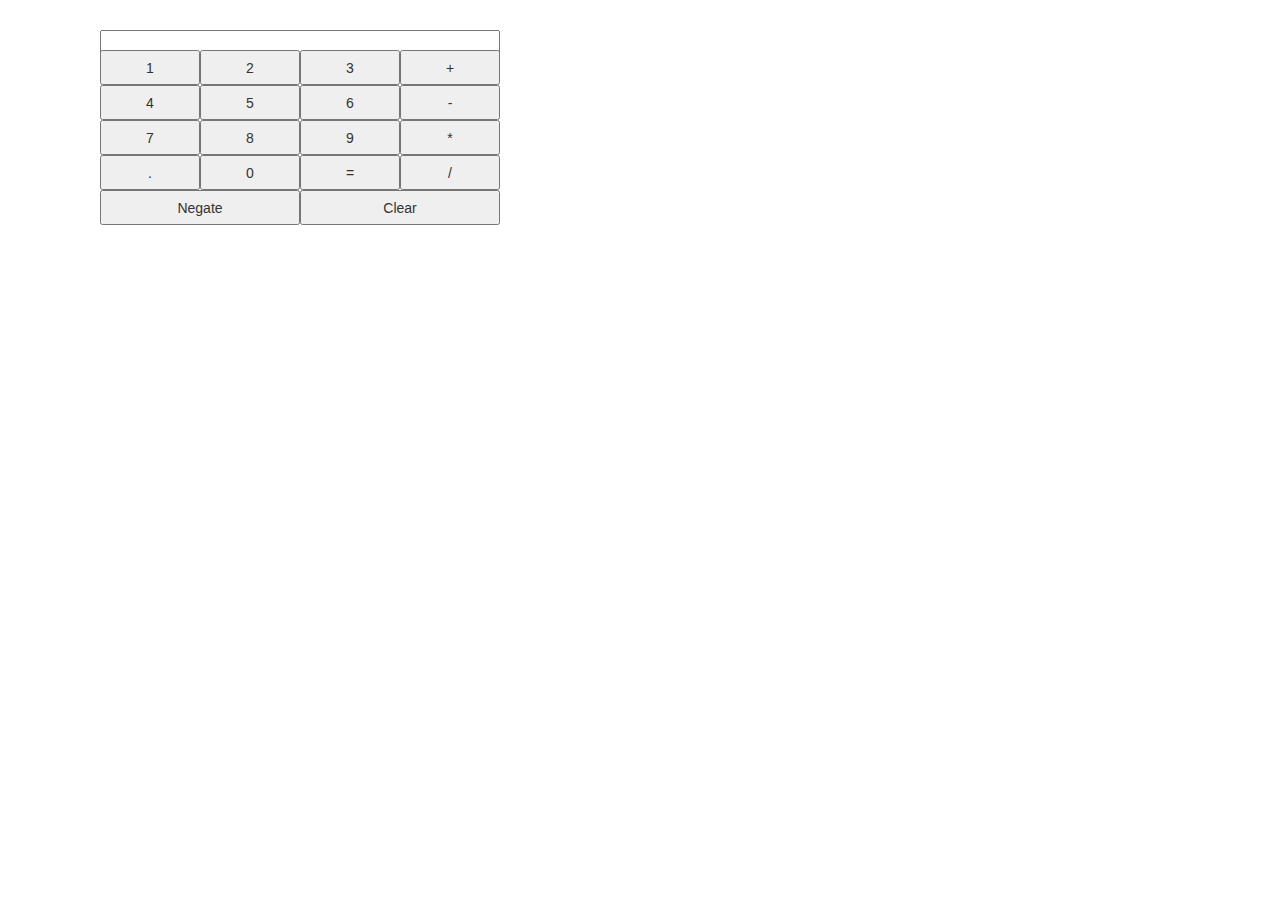
==== responsive_calc.html @ 3f702e24 "first commit" ====
<!DOCTYPE html>
<html>
    <head>
        <title>Basic Calculator</title>


        <!-- ////////////////////////////////////////////////////////////////////////////////////////////-->
        <!-- ///////////////////////////////////// Boot Strap Imports ///////////////////////////////////-->
        <!-- ////////////////////////////////////////////////////////////////////////////////////////////-->



        <meta charset="utf-8">
        <meta name="viewport" content="width=device-width, initial-scale=1">
        <!-- NOTE: Need these links for bootstrap https://www.bootstrapcdn.com/-->
        <link href="https://maxcdn.bootstrapcdn.com/bootstrap/3.3.6/css/bootstrap.min.css" rel="stylesheet" integrity="sha384-1q8mTJOASx8j1Au+a5WDVnPi2lkFfwwEAa8hDDdjZlpLegxhjVME1fgjWPGmkzs7" crossorigin="anonymous">
        <link rel="stylesheet" href="http://maxcdn.bootstrapcdn.com/bootstrap/3.3.6/css/bootstrap.min.css">
        <script src="https://ajax.googleapis.com/ajax/libs/jquery/1.12.0/jquery.min.js"></script>
        <script src="http://maxcdn.bootstrapcdn.com/bootstrap/3.3.6/js/bootstrap.min.js"></script>


        <!-- ////////////////////////////////////////////////////////////////////////////////////////////-->
        <!-- ////////////////////////////////////////// My files ////////////////////////////////////////-->
        <!-- ////////////////////////////////////////////////////////////////////////////////////////////-->

  

        <!--<link rel="stylesheet" type="text/css" href="responsive_calc.js">-->
        <script type="text/javascript" src="responsive_calc.js"></script>
        <link href="responsive_calc.css" type="text/css" rel="stylesheet">
    </head>


        <!-- ////////////////////////////////////////////////////////////////////////////////////////////-->
        <!-- //////////////////////////////////////// Page Layout ///////////////////////////////////////-->
        <!-- ////////////////////////////////////////////////////////////////////////////////////////////-->


    <body>
        
        <span id="display"></span>

        <!-- ////////////////////////////////////////////////////////////////////////////////////////////-->
        <!-- /////////////////////////////////////// The Calculator /////////////////////////////////////-->
        <!-- ////////////////////////////////////////////////////////////////////////////////////////////-->


        <input type="text" id="input1">
        <br>
        <button onclick="dis1(1)" class="leftButton" id="one">1</button>
        <button onclick="dis1(2)" class="midButton" id="two">2</button>
        <button onclick="dis1(3)" class="rightButton" id="three">3</button>
        <br>
        <button onclick="dis1(4)" class="leftButton" id="four">4</button>
        <button onclick="dis1(5)" class="midButton" id="five">5</button>
        <button onclick="dis1(6)" class="rightButton" id="six">6</button>
        <br>
        <button onclick="dis1(7)" class="leftButton" id="seven">7</button>
        <button onclick="dis1(8)" class="midButton" id="eight">8</button>
        <button onclick="dis1(9)" class="rightButton" id="nine">9</button>
        <br>
        <button onclick="dis1(10)" class="leftButton" id="zero">.</button>
        <button onclick="dis1(0)" class="midButton" id="decimal">0</button>
        <button onclick="calc1(0)" class="farButton" id="add">+</button>
        <br>
        <button onclick="calc1(1)" class="farButton" id="subtract">-</button>
        <button onclick="calc1(2)" class="farButton" id="multiply">*</button>
        <button onclick="calc1(3)" class="farButton" id="divide">/</button>
        <br>
        <button onclick="calc2()" class="rightButton" id="equals">=</button>
        <button onclick="clear1()" class="centerButton" id="clear">Clear</button>
        <br>
        <button onclick="neg()" class="centerButton" id="negate">Negate</button>
        <br>
        <span id="display1"></span>
        <br>
        <!--<p id="hi">If you really care you can swap out the two outputs.</p>-->
        <!--<span id="display2"></span>-->

         


        <!-- ////////////////////////////////////////////////////////////////////////////////////////////-->
        <!-- ///////////////////////////////////// BootStrap Feilds /////////////////////////////////////-->
        <!-- ////////////////////////////////////////////////////////////////////////////////////////////-->


         


        <script type="text/javascript" src="responsive_calc.js"></script>
    </body>
</html>
---- responsive_calc.css ----
.leftButton{
	position: absolute;
	
	left: 100px;
}
.midButton{
	position: absolute;
	
	left: 200px;

}
.rightButton{
	position: absolute;
	
	left: 300px;
}
.farButton {
	position: absolute;
	
	left: 400px;
}
.centerButton {
	position: absolute;
	
	top: 400px;
}
/* Buttons */
#one{
	top: 50px;
	
}
#two{
	top: 50px;
}
#three{
	top: 50px;
}

#four{
	top: 85px;
}
#five{
	top: 85px;
}
#six{
	top: 85px;
}
#seven{
	top: 120px;
}
#eight{
	top: 120px;
}
#nine{
	top: 120px;
}
#decimal {
	top: 155px;
}
#zero {
	top: 155px;
}
/* Operations */
#equals {
	top: 155px;
}
#add {
	top: 50px;
}
#subtract {
	top: 85px;
}
#multiply {
	top: 120px;
}
#divide {
	top: 155px;
}
#clear {
	top: 190px;
	left: 300px;
	width: 200px;
}
#negate {
	top: 190px;
	left: 100px;
	width: 200px;
}
button {
	height: 35px;
	width: 100px;
}

/* Displays/ inputs */
/* Im bad at css and everything else actually */

#display {
	top: 10px;
	left: 102px;
	position: absolute;
}
#input1 {
	top: 30px;
	left: 100px;
	width: 400px;
	position: absolute;
	
}
#display1 {
	top: 225px;
	left: 102px;
	position: absolute;
	
}
#hi{
	top: 260px;
	left: 102px;
	position: absolute;
	
}
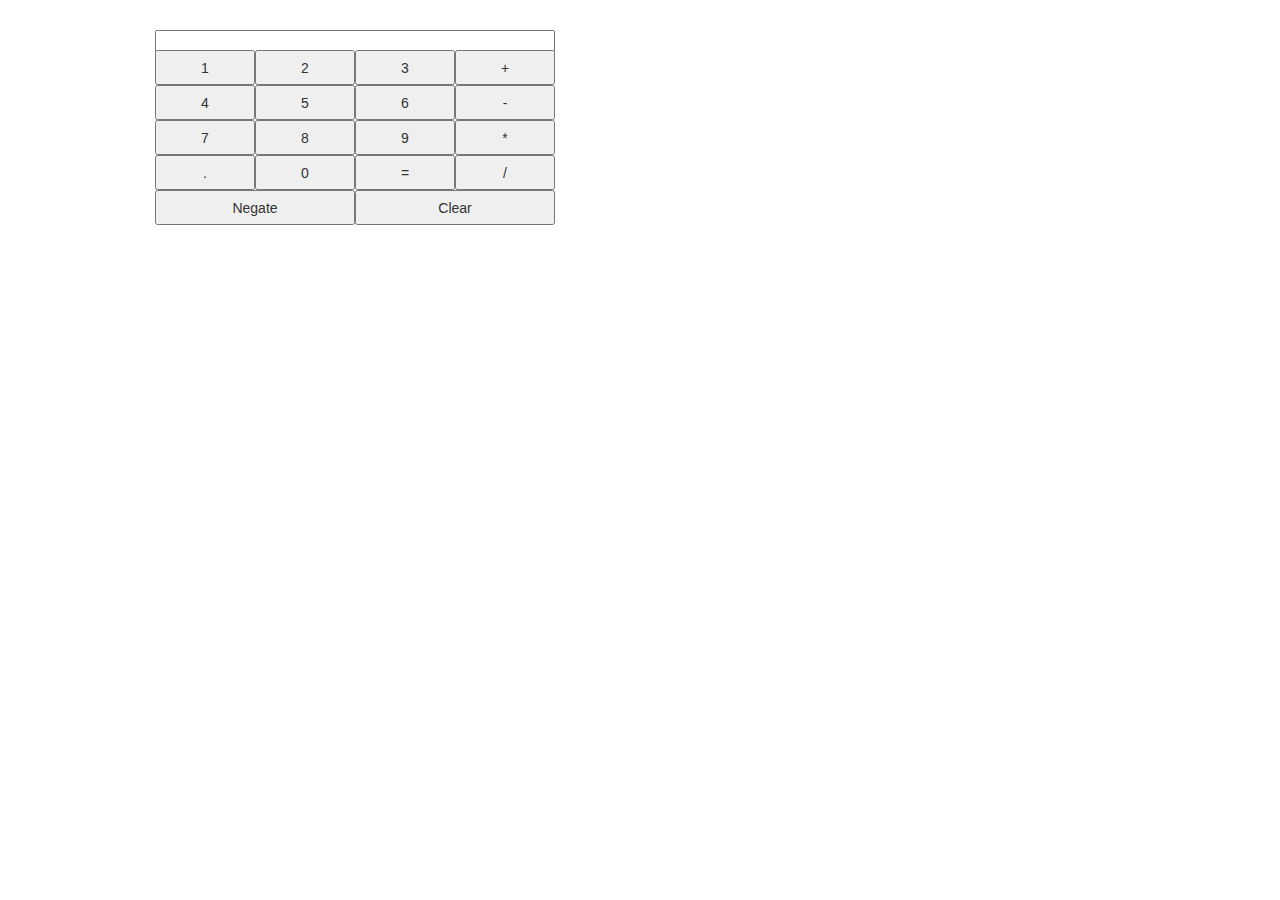
==== commit 83f6bb5e: "Added Bootstrap layout" ====
--- a/responsive_calc.html
+++ b/responsive_calc.html
@@ -7,86 +7,77 @@
         <!-- ////////////////////////////////////////////////////////////////////////////////////////////-->
         <!-- ///////////////////////////////////// Boot Strap Imports ///////////////////////////////////-->
         <!-- ////////////////////////////////////////////////////////////////////////////////////////////-->
-
-
-
         <meta charset="utf-8">
         <meta name="viewport" content="width=device-width, initial-scale=1">
         <!-- NOTE: Need these links for bootstrap https://www.bootstrapcdn.com/-->
-        <link href="https://maxcdn.bootstrapcdn.com/bootstrap/3.3.6/css/bootstrap.min.css" rel="stylesheet" integrity="sha384-1q8mTJOASx8j1Au+a5WDVnPi2lkFfwwEAa8hDDdjZlpLegxhjVME1fgjWPGmkzs7" crossorigin="anonymous">
+        <link
+            href="https://maxcdn.bootstrapcdn.com/bootstrap/3.3.6/css/bootstrap.min.css"
+            rel="stylesheet"
+            integrity="sha384-1q8mTJOASx8j1Au+a5WDVnPi2lkFfwwEAa8hDDdjZlpLegxhjVME1fgjWPGmkzs7"
+            crossorigin="anonymous">
         <link rel="stylesheet" href="http://maxcdn.bootstrapcdn.com/bootstrap/3.3.6/css/bootstrap.min.css">
         <script src="https://ajax.googleapis.com/ajax/libs/jquery/1.12.0/jquery.min.js"></script>
         <script src="http://maxcdn.bootstrapcdn.com/bootstrap/3.3.6/js/bootstrap.min.js"></script>
-
-
-        <!-- ////////////////////////////////////////////////////////////////////////////////////////////-->
-        <!-- ////////////////////////////////////////// My files ////////////////////////////////////////-->
-        <!-- ////////////////////////////////////////////////////////////////////////////////////////////-->
-
-  
-
         <!--<link rel="stylesheet" type="text/css" href="responsive_calc.js">-->
         <script type="text/javascript" src="responsive_calc.js"></script>
         <link href="responsive_calc.css" type="text/css" rel="stylesheet">
     </head>
 
 
-        <!-- ////////////////////////////////////////////////////////////////////////////////////////////-->
-        <!-- //////////////////////////////////////// Page Layout ///////////////////////////////////////-->
-        <!-- ////////////////////////////////////////////////////////////////////////////////////////////-->
+    <body>
+        <div class="container">
+            <div class="row">
+                <div class="col-lg-12">
+                    <div>
+                        <span id="display"></span>
 
 
-    <body>
-        
-        <span id="display"></span>
-
-        <!-- ////////////////////////////////////////////////////////////////////////////////////////////-->
-        <!-- /////////////////////////////////////// The Calculator /////////////////////////////////////-->
-        <!-- ////////////////////////////////////////////////////////////////////////////////////////////-->
+                        <input type="text" id="input1">
+                        <br>
+                        <button onclick="dis1(1)" class="leftButton" id="one">1</button>
+                        <button onclick="dis1(2)" class="midButton" id="two">2</button>
+                        <button onclick="dis1(3)" class="rightButton"
+                            id="three">3</button>
+                        <br>
+                        <button onclick="dis1(4)" class="leftButton" id="four">4</button>
+                        <button onclick="dis1(5)" class="midButton" id="five">5</button>
+                        <button onclick="dis1(6)" class="rightButton" id="six">6</button>
+                        <br>
+                        <button onclick="dis1(7)" class="leftButton" id="seven">7</button>
+                        <button onclick="dis1(8)" class="midButton" id="eight">8</button>
+                        <button onclick="dis1(9)" class="rightButton" id="nine">9</button>
+                        <br>
+                        <button onclick="dis1(10)" class="leftButton" id="zero">.</button>
+                        <button onclick="dis1(0)" class="midButton"
+                            id="decimal">0</button>
+                        <button onclick="calc1(0)" class="farButton" id="add">+</button>
+                        <br>
+                        <button onclick="calc1(1)" class="farButton"
+                            id="subtract">-</button>
+                        <button onclick="calc1(2)" class="farButton"
+                            id="multiply">*</button>
+                        <button onclick="calc1(3)" class="farButton"
+                            id="divide">/</button>
+                        <br>
+                        <button onclick="calc2()" class="rightButton"
+                            id="equals">=</button>
+                        <button onclick="clear1()" class="centerButton"
+                            id="clear">Clear</button>
+                        <br>
+                        <button onclick="neg()" class="centerButton"
+                            id="negate">Negate</button>
+                        <br>
+                        <span id="display1"></span>
+                        <br>
+                        <!--<p id="hi">If you really care you can swap out the two outputs.</p>-->
+                        <!--<span id="display2"></span>-->
 
 
-        <input type="text" id="input1">
-        <br>
-        <button onclick="dis1(1)" class="leftButton" id="one">1</button>
-        <button onclick="dis1(2)" class="midButton" id="two">2</button>
-        <button onclick="dis1(3)" class="rightButton" id="three">3</button>
-        <br>
-        <button onclick="dis1(4)" class="leftButton" id="four">4</button>
-        <button onclick="dis1(5)" class="midButton" id="five">5</button>
-        <button onclick="dis1(6)" class="rightButton" id="six">6</button>
-        <br>
-        <button onclick="dis1(7)" class="leftButton" id="seven">7</button>
-        <button onclick="dis1(8)" class="midButton" id="eight">8</button>
-        <button onclick="dis1(9)" class="rightButton" id="nine">9</button>
-        <br>
-        <button onclick="dis1(10)" class="leftButton" id="zero">.</button>
-        <button onclick="dis1(0)" class="midButton" id="decimal">0</button>
-        <button onclick="calc1(0)" class="farButton" id="add">+</button>
-        <br>
-        <button onclick="calc1(1)" class="farButton" id="subtract">-</button>
-        <button onclick="calc1(2)" class="farButton" id="multiply">*</button>
-        <button onclick="calc1(3)" class="farButton" id="divide">/</button>
-        <br>
-        <button onclick="calc2()" class="rightButton" id="equals">=</button>
-        <button onclick="clear1()" class="centerButton" id="clear">Clear</button>
-        <br>
-        <button onclick="neg()" class="centerButton" id="negate">Negate</button>
-        <br>
-        <span id="display1"></span>
-        <br>
-        <!--<p id="hi">If you really care you can swap out the two outputs.</p>-->
-        <!--<span id="display2"></span>-->
 
-         
-
-
-        <!-- ////////////////////////////////////////////////////////////////////////////////////////////-->
-        <!-- ///////////////////////////////////// BootStrap Feilds /////////////////////////////////////-->
-        <!-- ////////////////////////////////////////////////////////////////////////////////////////////-->
-
-
-         
-
+                    </div>
+                </div>
+            </div>
+        </div>
 
         <script type="text/javascript" src="responsive_calc.js"></script>
     </body>
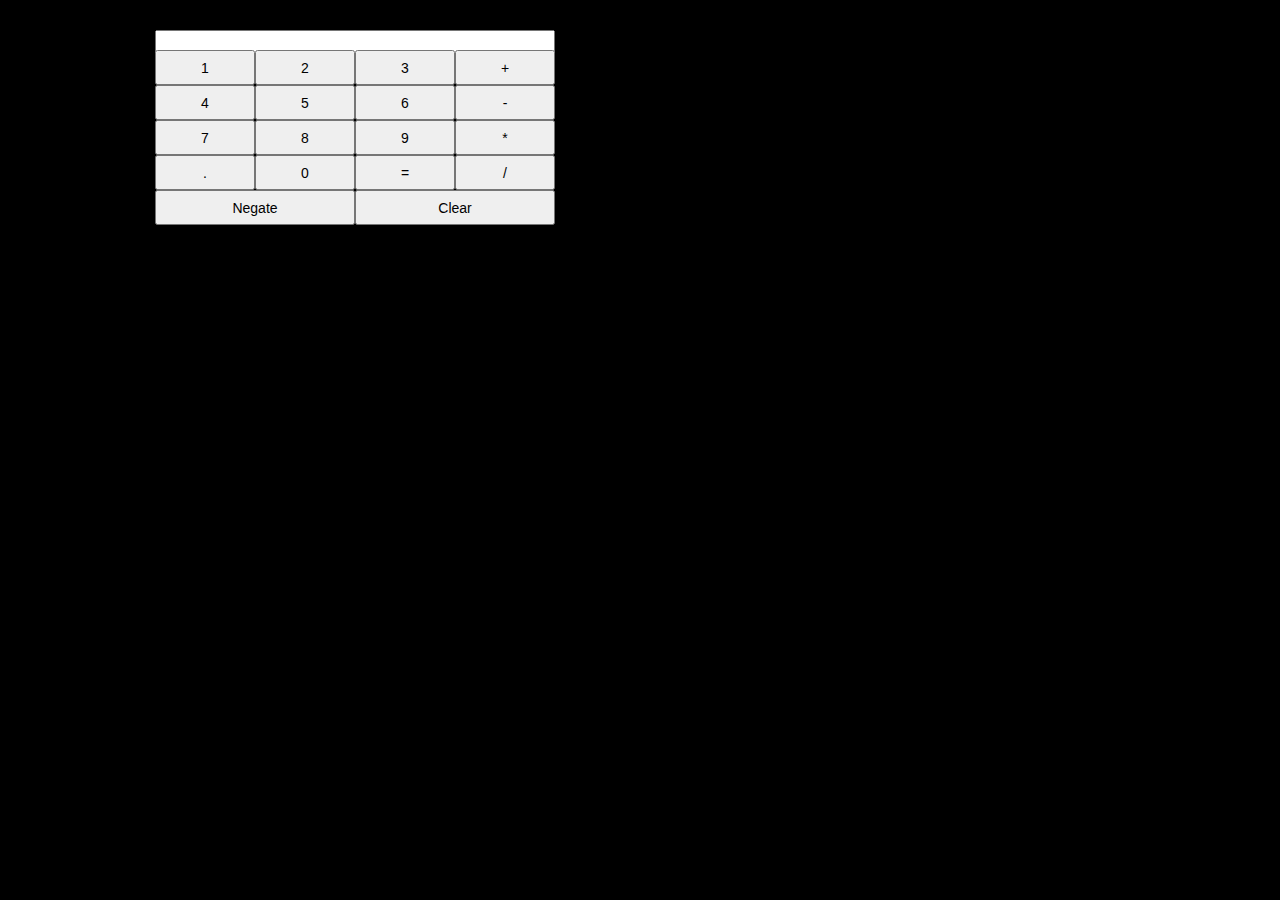
==== commit 4b0d4a05: "Updated Colors" ====
--- a/responsive_calc.html
+++ b/responsive_calc.html
@@ -28,7 +28,7 @@
         <div class="container">
             <div class="row">
                 <div class="col-lg-12">
-                    <div>
+                    <div class="calculator">
                         <span id="display"></span>
 
 
--- a/responsive_calc.css
+++ b/responsive_calc.css
@@ -91,12 +91,22 @@
 	width: 100px;
 }
 
+body {
+	background-color: black;
+	color: white;
+}
+
+.calculator {
+	color: black;
+}
+
 /* Displays/ inputs */
 /* Im bad at css and everything else actually */
 
 #display {
 	top: 10px;
 	left: 102px;
+	color: white;
 	position: absolute;
 }
 #input1 {
